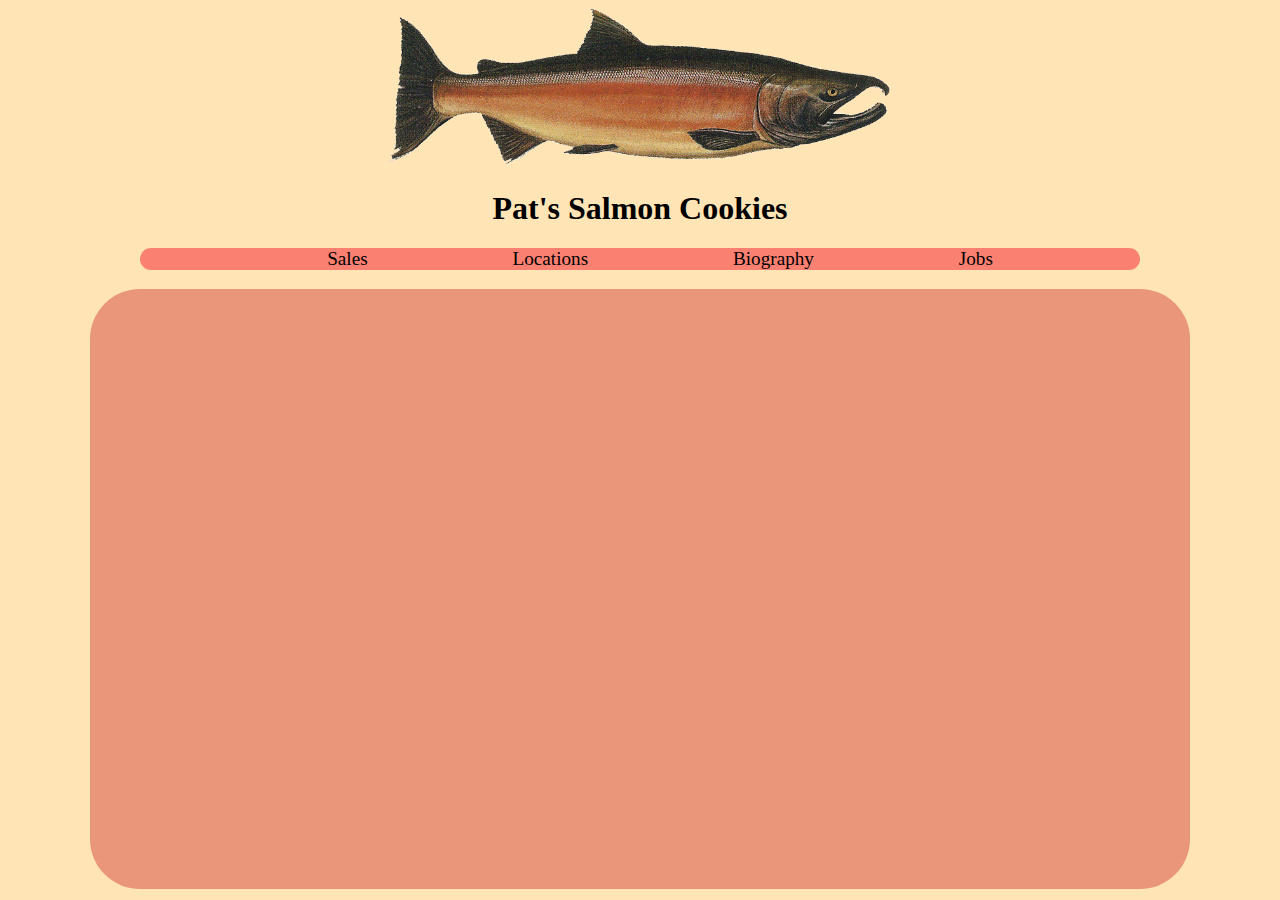
==== index.html @ 5efd4016 "first day of work. got estimated cookies per day and statred home page" ====
<!DOCTYPE HTML>
<head>
	<title>Sales</title>
	<link rel="stylesheet" href="style.css">
</head>
<body>
	<header>
		<img src="photos/salmon.png">
		<h1>Pat's Salmon Cookies</h1>
	</header>
	<nav>
		<ul>
			<li>Sales</li>
			<li>Locations</li>
			<li>Biography</li>
			<li>Jobs</li>
		</ul>
	</nav>
	<div>
	</div>
	<script src="app.js"></script>
</body>
</html>
---- style.css ----
body {
    background-color: moccasin;
}

header {
    width: 1000px;
    margin-left: auto;
    margin-right: auto;
    text-align: center;
}

header img {
    width: 50%;
    height: auto;
}

nav {
    width: 1000px;
    margin-left: auto;
    margin-right: auto;
    text-align: center;
    background-color: salmon;
    border-radius: 50px;
    font-size: larger;
}

nav li {
    display: inline;
    margin-left: 50px;
    margin-right: 50px;
    padding: 20px;
}
div {
  width: 1100px;
  height: 600px;
  margin-left: auto;
  margin-right: auto;
  background-color: darksalmon;
  border-radius: 50px;

}
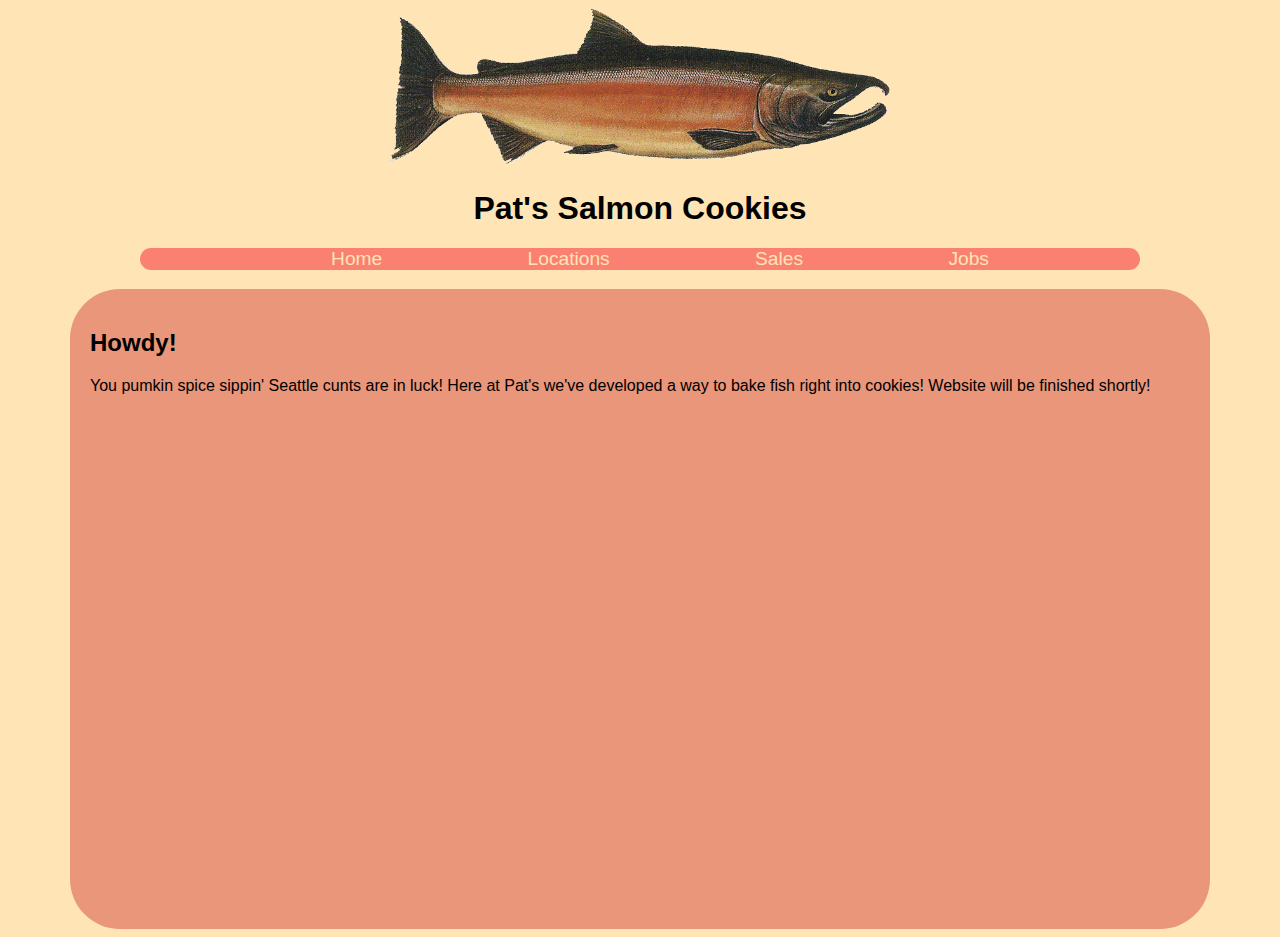
==== commit 46baf772: "day threee. added a form to add new stores" ====
--- a/index.html
+++ b/index.html
@@ -1,23 +1,29 @@
 <!DOCTYPE HTML>
+
 <head>
-	<title>Sales</title>
-	<link rel="stylesheet" href="style.css">
+  <title>Sales</title>
+  <link rel="stylesheet" href="style.css">
 </head>
+
 <body>
-	<header>
-		<img src="photos/salmon.png">
-		<h1>Pat's Salmon Cookies</h1>
-	</header>
-	<nav>
-		<ul>
-			<li>Sales</li>
-			<li>Locations</li>
-			<li>Biography</li>
-			<li>Jobs</li>
-		</ul>
-	</nav>
-	<div>
-	</div>
-	<script src="app.js"></script>
+  <header>
+    <img src="photos/salmon.png">
+    <h1>Pat's Salmon Cookies</h1>
+  </header>
+  <nav>
+    <ul>
+      <li><a href="index.html">Home</a></li>
+      <li><a href="sales.html">Locations</a></li>
+      <li><a href="sales.html">Sales</a></li>
+      <li><a href="sales.html">Jobs</a></li>
+    </ul>
+  </nav>
+  <div>
+    <h2>Howdy!</h2>
+    <p>You pumkin spice sippin' Seattle cunts are in luck! Here at Pat's we've developed
+      a way to bake fish right into cookies! Website will be finished shortly!
+    </p>
+  </div>
 </body>
+
 </html>--- a/style.css
+++ b/style.css
@@ -1,5 +1,6 @@
 body {
     background-color: moccasin;
+    font-family: 'Lucida Sans', 'Lucida Sans Regular', 'Lucida Grande', 'Lucida Sans Unicode', Geneva, Verdana, sans-serif;
 }
 
 header {
@@ -37,5 +38,45 @@
   margin-right: auto;
   background-color: darksalmon;
   border-radius: 50px;
+  padding: 20px;
 
+}
+table { 
+  border: 2px solid black;
+}
+
+td, th {
+  border: 1px solid black;
+}
+
+nav a:link {
+  text-decoration: none;
+  color: moccasin;
+}
+
+nav a:hover {
+  text-decoration: underline;
+  color: white;
+}
+
+nav a:visited {
+  text-decoration: none;
+  color: moccasin;
+}
+
+nav a:active {
+  text-decoration: none;
+  color: white;
+}
+
+form p {
+  text-align: center;
+}
+
+table {
+  margin: 0 auto;
+}
+
+h1 {
+  font-family: 'Gill Sans', 'Gill Sans MT', Calibri, 'Trebuchet MS', sans-serif;
 }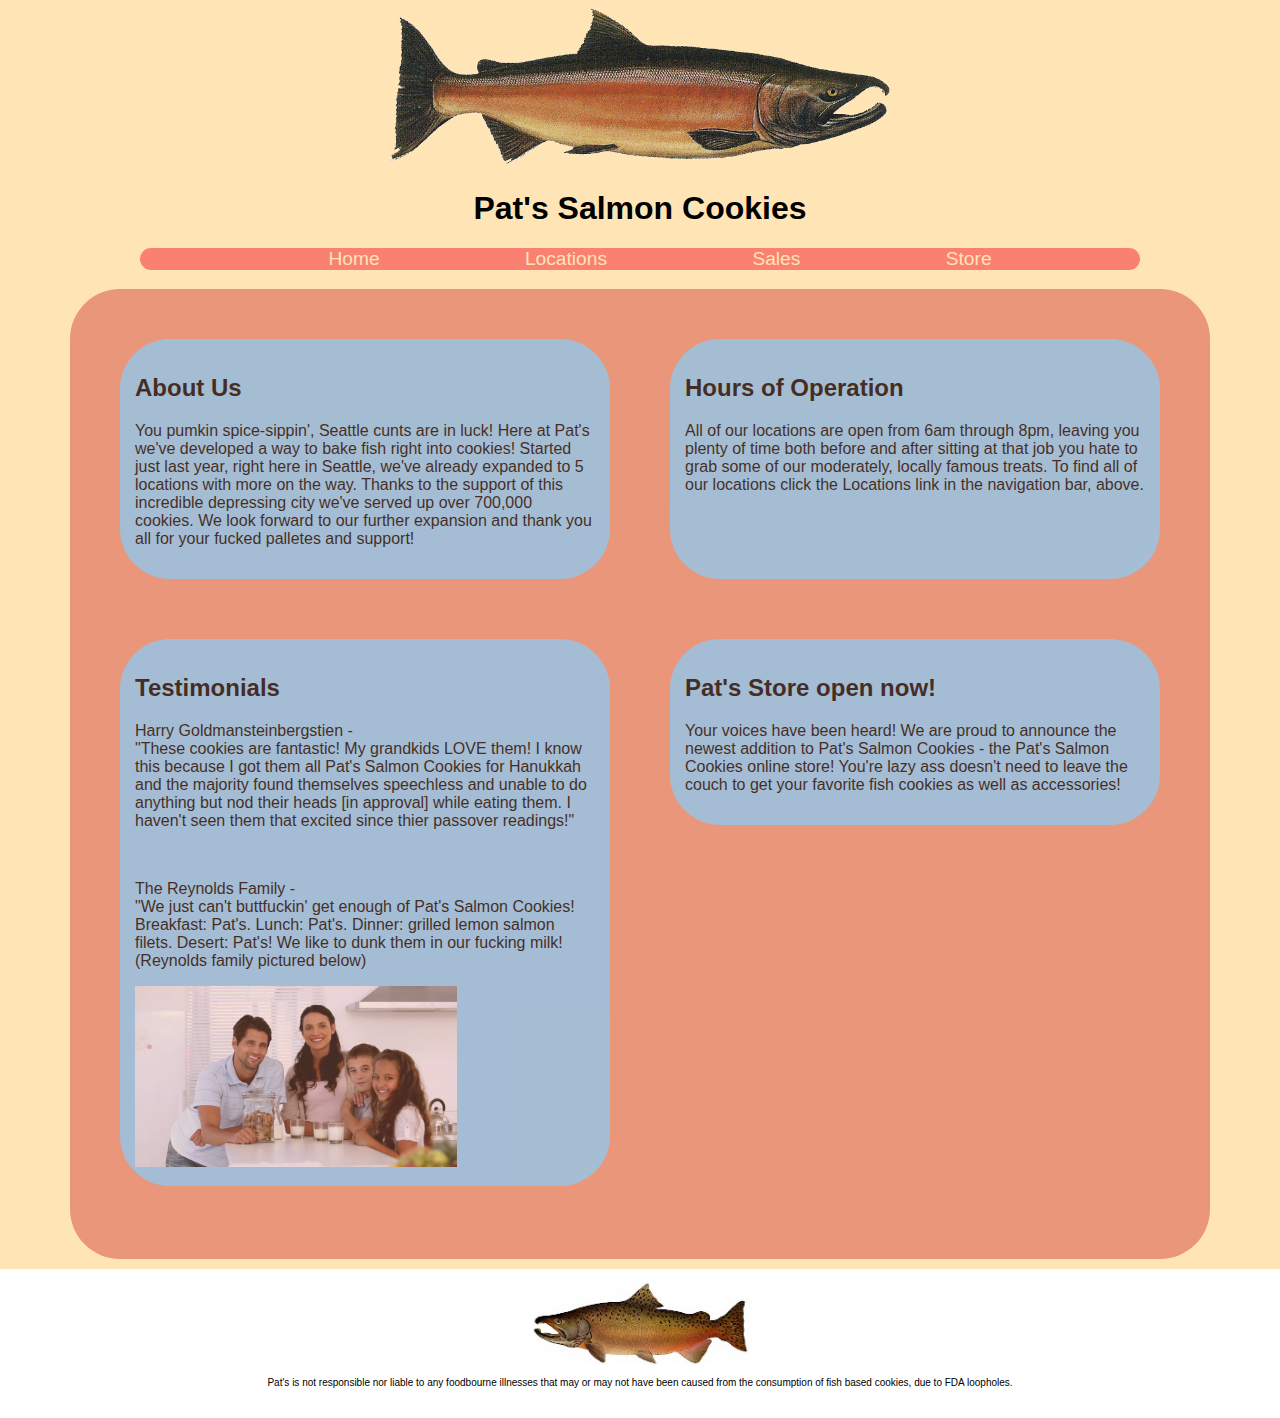
==== commit 3e031f74: "css updates and new pages added for location and store" ====
--- a/index.html
+++ b/index.html
@@ -13,17 +13,49 @@
   <nav>
     <ul>
       <li><a href="index.html">Home</a></li>
-      <li><a href="sales.html">Locations</a></li>
+      <li><a href="locations.html">Locations</a></li>
       <li><a href="sales.html">Sales</a></li>
-      <li><a href="sales.html">Jobs</a></li>
+      <li><a href="store.html">Store</a></li>
     </ul>
   </nav>
-  <div>
-    <h2>Howdy!</h2>
-    <p>You pumkin spice sippin' Seattle cunts are in luck! Here at Pat's we've developed
-      a way to bake fish right into cookies! Website will be finished shortly!
+  <div id="home">
+    <article>
+    <h2>About Us</h2>
+    <p>You pumkin spice-sippin', Seattle cunts are in luck! Here at Pat's we've developed
+      a way to bake fish right into cookies! Started just last year, right here in Seattle, we've already expanded to 5 locations with more on the way. Thanks to the support of this incredible depressing city we've served up over 700,000 cookies. We look forward to our further expansion and thank you all for your fucked palletes and support!
     </p>
+    </article>
+    <article>
+      <h2>Hours of Operation</h2>
+      <p>All of our locations are open from 6am through 8pm, leaving you plenty of time both before and after sitting at that job you hate to grab some of our moderately, locally famous treats. To find all of our locations click the Locations link in the navigation bar, above.
+        <br><br><br><br>
+      </p>
+    </article>
+    <article>
+      <h2>Testimonials</h2>
+      <p>Harry Goldmansteinbergstien -
+        <br>
+        "These cookies are fantastic! My grandkids LOVE them! I know this because I got them all Pat's Salmon Cookies for Hanukkah and the majority found themselves speechless and unable to do anything but nod their heads [in approval] while eating them. I haven't seen them that excited since thier passover readings!"
+      </p>
+      <br>
+      <p>The Reynolds Family - 
+        <br>
+        "We just can't buttfuckin' get enough of Pat's Salmon Cookies! Breakfast: Pat's. Lunch: Pat's.
+        Dinner: grilled lemon salmon filets. Desert: Pat's! We like to dunk them in our fucking milk! (Reynolds family pictured below)
+      </p>
+      <img id="family" src="photos/assets/family.jpg">
+    </article>
+    <article>
+      <h2>Pat's Store open now!</h2>
+      <p>Your voices have been heard! We are proud to announce the newest addition to Pat's Salmon Cookies - the Pat's Salmon Cookies online store! You're lazy ass doesn't need to leave the couch to get your favorite fish cookies as well as accessories!
+      </p>
   </div>
+  <footer>
+    <img src="photos/assets/chinook.jpg">
+    <p>
+      Pat's is not responsible nor liable to any foodbourne illnesses that may or may not have been caused from the consumption of fish based cookies, due to FDA loopholes.
+    </p>
+  </footer>
 </body>
 
 </html>--- a/style.css
+++ b/style.css
@@ -31,16 +31,21 @@
     margin-right: 50px;
     padding: 20px;
 }
+
 div {
   width: 1100px;
-  height: 600px;
   margin-left: auto;
   margin-right: auto;
   background-color: darksalmon;
   border-radius: 50px;
   padding: 20px;
+  overflow: auto;
+}
 
+#home {
+  height: 930px;
 }
+
 table { 
   border: 2px solid black;
 }
@@ -57,6 +62,7 @@
 nav a:hover {
   text-decoration: underline;
   color: white;
+  cursor: default;
 }
 
 nav a:visited {
@@ -79,4 +85,58 @@
 
 h1 {
   font-family: 'Gill Sans', 'Gill Sans MT', Calibri, 'Trebuchet MS', sans-serif;
+}
+
+footer {
+  width: 1100px;
+  background-color: white;
+  margin: 10px auto 0px auto;
+  text-align: center;
+  padding: 12px;
+  border-radius: 50px 50px 0px 0px;
+  font-size: x-small;
+  box-shadow: 0px 1100px 0px 1100px white;
+}
+
+footer img {
+  width: 20%;
+  height: auto;
+}
+
+article {
+  background-color: lightskyblue;
+  opacity: 0.7;
+  border-radius: 50px;
+  margin: 30px;
+  padding: 15px;
+  width: 460px;
+  float: left;
+}
+
+#family {
+  align-content: center;
+  width: 70%;
+  height: auto;
+}
+
+article.store {
+  text-align: center;
+}
+
+p.sold_out {
+  font-size: small;
+}
+
+img.fish_pic {
+  width: 43%;
+  height: auto;
+}
+
+img.shirt_pic {
+  width: 66%;
+  height: auto;
+}
+
+h2.in_main_div {
+  text-align: center;
 }